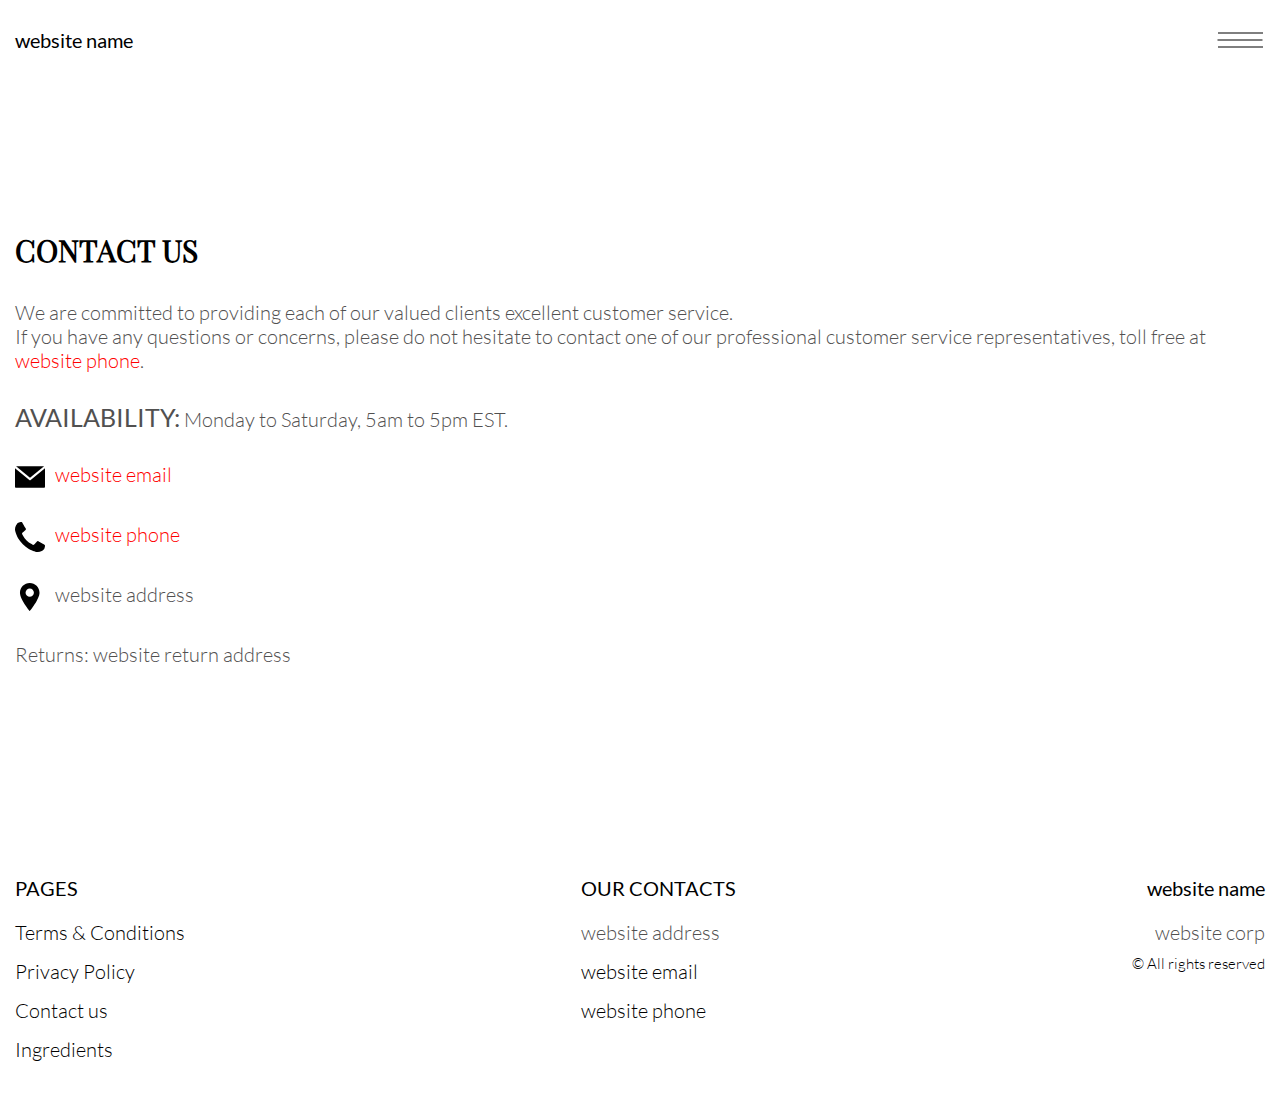
==== contact.html @ 431c6225 "+" ====
<!DOCTYPE html>
<html lang="en">

<head>
    <meta charset="UTF-8">
    <meta http-equiv="X-UA-Compatible" content="IE=edge">
    <meta name="viewport" content="width=device-width, initial-scale=1.0">
    <link rel="stylesheet" href="./css/style.css">
    <title>(site_name)</title>
</head>

<body>
  <div class="header__wrapper">
    <div class="container">


      <header class="header">
        <div class="header__top">
            <a href="./index.html" class="header__logo logo js_website-name"></a>
            <button class="header__btn js_menu-btn">
              <span></span>
            </button>
      

          <nav class="nav js_menu">
          
            
         
            <ul class="nav__list">
              <li class="nav__item">
                <a href="./contact.html" class="nav__link">Contact us</a>
              </li>
              <li class="nav__item">
                <a href="./terms.html" class="nav__link">Terms & Conditions</a>
              </li>
              <li class="nav__item">
                <a href="./policy.html" class="nav__link">Privacy Policy</a>
              </li>
              <li class="nav__item">
                <a href="./ingredients.html" class="nav__link">Ingredients</a>
              </li>
            </ul>
          </nav>

        </div>

      </header>

    </div>
  </div>

    <main class="main">
        <div class="container">
            <section class="text-section">
           
                <h1 class="sub-title">Contact us</h1>
                <p class="text">We are committed to providing each of our valued clients excellent customer
                    service. <br>If you have any questions or concerns, please do not hesitate to contact one of our
                    professional customer service representatives, toll free at <a href="" class="link js_website-phone"></a>.</p>
                <p class="text"><span class="bold">Availability:</span> Monday to Saturday, 5am to 5pm EST.</p>
  
                    <p class="text contact__text">
                        <svg class="contact__icon"  xmlns="http://www.w3.org/2000/svg"
                        xmlns:xlink="http://www.w3.org/1999/xlink" x="0px" y="0px" viewBox="0 0 477.867 477.867"
                        style="enable-background:new 0 0 477.867 477.867;" xml:space="preserve">
                        <g>
                            <g>
                                <path
                                    d="M460.8,68.267H17.067l221.867,182.75L463.309,68.779C462.488,68.539,461.649,68.368,460.8,68.267z" />
                            </g>
                        </g>
                        <g>
                            <g>
                                <path d="M249.702,286.31c-6.288,5.149-15.335,5.149-21.623,0L0,98.406v294.127c0,9.426,7.641,17.067,17.067,17.067H460.8
			                        c9.426,0,17.067-7.641,17.067-17.067V100.932L249.702,286.31z" />
                            </g>
                        </g>
                    </svg>
                        <a class="link js_website-email" target="_blank" href=""></a>
                    </p>
                   

                    <p class="text contact__text">
                        <svg class="contact__icon" 
                        xmlns="http://www.w3.org/2000/svg" xmlns:xlink="http://www.w3.org/1999/xlink" x="0px"
                        y="0px" viewBox="0 0 401.998 401.998"
                        style="enable-background:new 0 0 401.998 401.998;" xml:space="preserve">
                        <g>
                            <path
                                d="M401.129,311.475c-1.137-3.426-8.371-8.473-21.697-15.129c-3.61-2.098-8.754-4.949-15.41-8.566
                                    c-6.662-3.617-12.709-6.95-18.13-9.996c-5.432-3.045-10.521-5.995-15.276-8.846c-0.76-0.571-3.139-2.234-7.136-5
                                    c-4.001-2.758-7.375-4.805-10.14-6.14c-2.759-1.327-5.473-1.995-8.138-1.995c-3.806,0-8.56,2.714-14.268,8.135
                                    c-5.708,5.428-10.944,11.324-15.7,17.706c-4.757,6.379-9.802,12.275-15.126,17.7c-5.332,5.427-9.713,8.138-13.135,8.138
                                    c-1.718,0-3.86-0.479-6.427-1.424c-2.566-0.951-4.518-1.766-5.858-2.423c-1.328-0.671-3.607-1.999-6.845-4.004
                                    c-3.244-1.999-5.048-3.094-5.428-3.285c-26.075-14.469-48.438-31.029-67.093-49.676c-18.649-18.658-35.211-41.019-49.676-67.097
                                    c-0.19-0.381-1.287-2.19-3.284-5.424c-2-3.237-3.333-5.518-3.999-6.854c-0.666-1.331-1.475-3.283-2.425-5.852
                                    s-1.427-4.709-1.427-6.424c0-3.424,2.713-7.804,8.138-13.134c5.424-5.327,11.326-10.373,17.7-15.128
                                    c6.379-4.755,12.275-9.991,17.701-15.699c5.424-5.711,8.136-10.467,8.136-14.273c0-2.663-0.666-5.378-1.997-8.137
                                    c-1.332-2.765-3.378-6.139-6.139-10.138c-2.762-3.997-4.427-6.374-4.999-7.139c-2.852-4.755-5.799-9.846-8.848-15.271
                                    c-3.049-5.424-6.377-11.47-9.995-18.131c-3.615-6.658-6.468-11.799-8.564-15.415C98.986,9.233,93.943,1.997,90.516,0.859
                                    C89.183,0.288,87.183,0,84.521,0c-5.142,0-11.85,0.95-20.129,2.856c-8.282,1.903-14.799,3.899-19.558,5.996
                                    c-9.517,3.995-19.604,15.605-30.264,34.826C4.863,61.566,0.01,79.271,0.01,96.78c0,5.135,0.333,10.131,0.999,14.989
                                    c0.666,4.853,1.856,10.326,3.571,16.418c1.712,6.09,3.093,10.614,4.137,13.56c1.045,2.948,2.996,8.229,5.852,15.845
                                    c2.852,7.614,4.567,12.275,5.138,13.988c6.661,18.654,14.56,35.307,23.695,49.964c15.03,24.362,35.541,49.539,61.521,75.521
                                    c25.981,25.98,51.153,46.49,75.517,61.526c14.655,9.134,31.314,17.032,49.965,23.698c1.714,0.568,6.375,2.279,13.986,5.141
                                    c7.614,2.854,12.897,4.805,15.845,5.852c2.949,1.048,7.474,2.43,13.559,4.145c6.098,1.715,11.566,2.905,16.419,3.576
                                    c4.856,0.657,9.853,0.996,14.989,0.996c17.508,0,35.214-4.856,53.105-14.562c19.219-10.656,30.826-20.745,34.823-30.269
                                    c2.102-4.754,4.093-11.273,5.996-19.555c1.909-8.278,2.857-14.985,2.857-20.126C401.99,314.814,401.703,312.819,401.129,311.475z" />
                        </g>
                    </svg>
                        <a href="" class="link js_website-phone"></a>
                    </p>


                <p class="text contact__text">
                    <svg class="contact__icon" viewBox="-119 -21 682 682.66669"
                    xmlns="http://www.w3.org/2000/svg">
                   <path
                       d="m216.210938 0c-122.664063 0-222.460938 99.796875-222.460938 222.460938 0 154.175781 222.679688 417.539062 222.679688 417.539062s222.242187-270.945312 222.242187-417.539062c0-122.664063-99.792969-222.460938-222.460937-222.460938zm67.121093 287.597656c-18.507812 18.503906-42.8125 27.757813-67.121093 27.757813-24.304688 0-48.617188-9.253907-67.117188-27.757813-37.011719-37.007812-37.011719-97.226562 0-134.238281 17.921875-17.929687 41.761719-27.804687 67.117188-27.804687 25.355468 0 49.191406 9.878906 67.121093 27.804687 37.011719 37.011719 37.011719 97.230469 0 134.238281zm0 0" />
               </svg>
              
                    <span class="js_website-address"></span>
                </p>
                <p class="text">Returns: <span class="js_website-return-address"></span></p>
           
        </section>
        </div>
    </main>

    <div class="footer__wrapper">
      <div class="footer__sub-wrapper">
        <div class="container">
          <footer class="footer">
            <div class="footer__top">
    
              <div class="footer__block">
                <p class="footer__title">Pages</p>
                <ul class="footer__list">
                  <li class="footer__item">
                    <a href="./terms.html" class="footer__link">Terms & Conditions</a>
                  </li>
                  <li class="footer__item">
                    <a href="./policy.html" class="footer__link">Privacy Policy</a>
                  </li>
                  <li class="footer__item">
                    <a href="./contact.html" class="footer__link">Contact us</a>
                  </li>
                  <li class="footer__item">
                    <a href="./ingredients.html" class="footer__link">Ingredients</a>
                  </li>
                 
                  
                </ul>
              </div>
  
              <div class="footer__block">
                <p class="footer__title">Our Contacts</p>
                <ul class="footer__list">
                  <li class="footer__item">
                    <span class="text text--mb js_website-address"></span>
                  </li>
                  <li class="footer__item">
                    <a href="" class="footer__link js_website-email"></a>
                  </li>
                  <li class="footer__item">
                    <a href="" class="footer__link js_website-phone"></a>
                  </li>
                </ul>
              </div>
              <div class="footer__block footer__block--right">
                  <a href="./index.html" class="footer__logo logo js_website-name"></a>
                  <p class="text text--mb js_website-corp"></p>
                  <span class="footer__span">© All rights reserved</span>
             
               
             
              </div>
    
            </div>
          
          </footer>
        </div>
      </div>
    
    </div>
    <script src="./js/menu.js"></script>
    <script src="./js/website-data.js"></script>
</body>

</html>
---- css/style.css ----
@import './libs/aos.css';
@import './utils/fonts.css';
@import './utils/vars.css';
@import './utils/utils.css';
@import './utils/header.css';
@import './utils/footer.css';
@import './hero.css';
@import './about.css';
@import './info.css';
@import './text-section.css';
@import './contact.css';
@import './buy.css';
@import './ingredients.css';
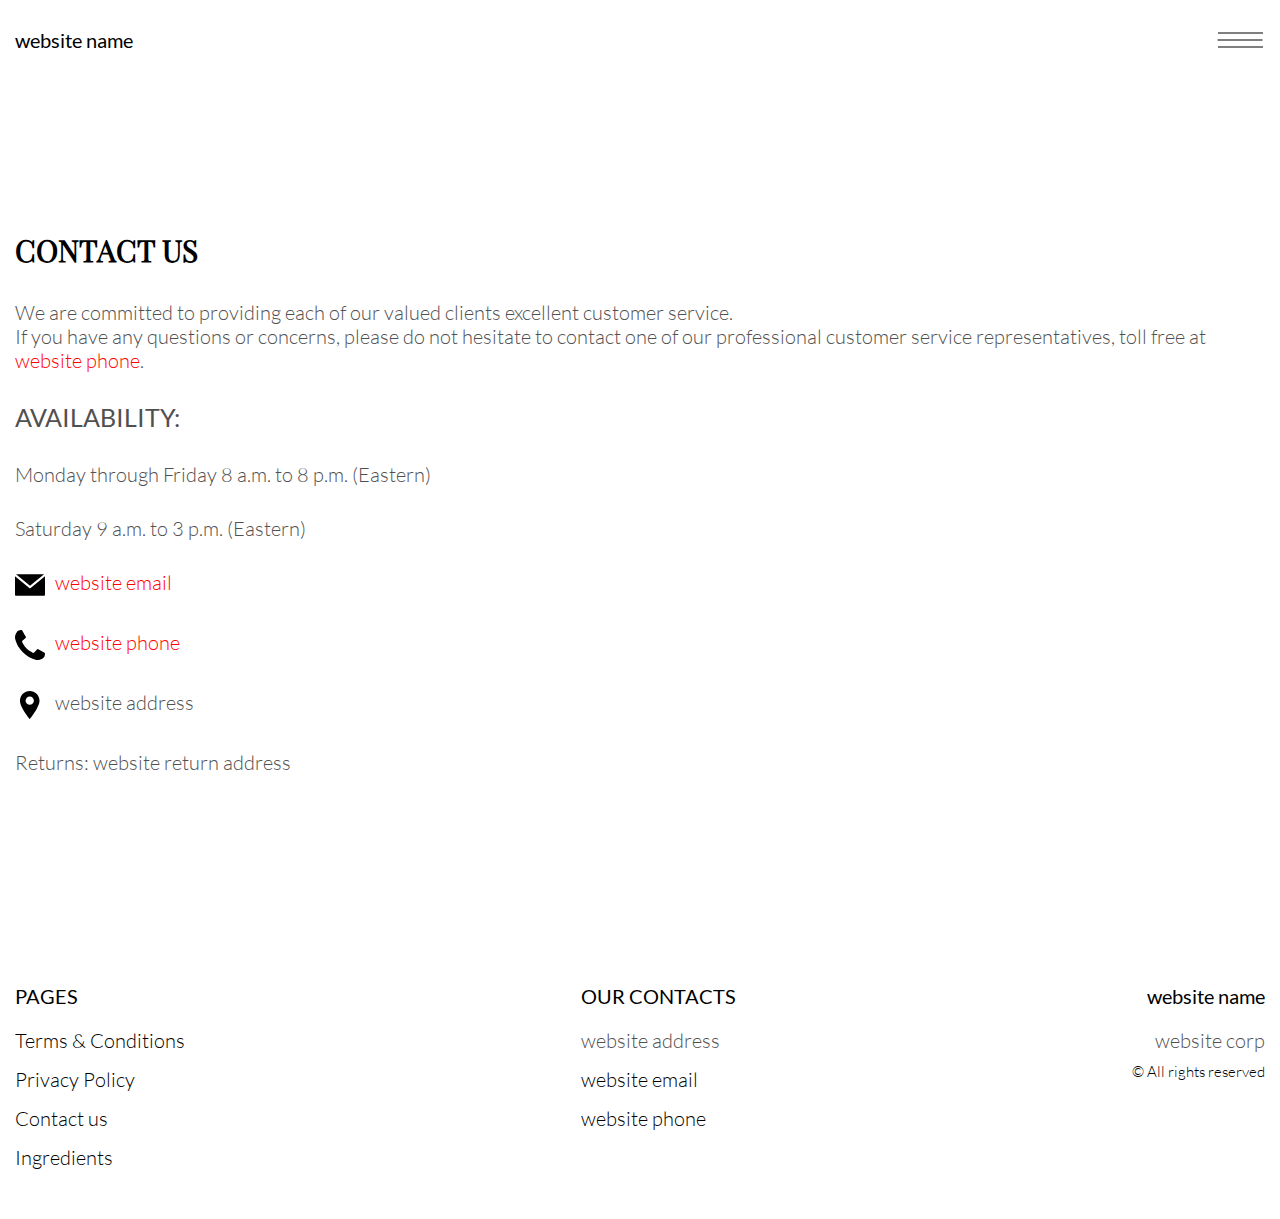
==== commit 4f98ba7d: "+" ====
--- a/contact.html
+++ b/contact.html
@@ -57,7 +57,9 @@
                 <p class="text">We are committed to providing each of our valued clients excellent customer
                     service. <br>If you have any questions or concerns, please do not hesitate to contact one of our
                     professional customer service representatives, toll free at <a href="" class="link js_website-phone"></a>.</p>
-                <p class="text"><span class="bold">Availability:</span> Monday to Saturday, 5am to 5pm EST.</p>
+                <p class="text"><span class="bold">Availability:</span></p>
+                <p class="text">Monday through Friday 8 a.m. to 8 p.m. (Eastern)</p>
+                <p class="text">Saturday 9 a.m. to 3 p.m. (Eastern)</p>
   
                     <p class="text contact__text">
                         <svg class="contact__icon"  xmlns="http://www.w3.org/2000/svg"
